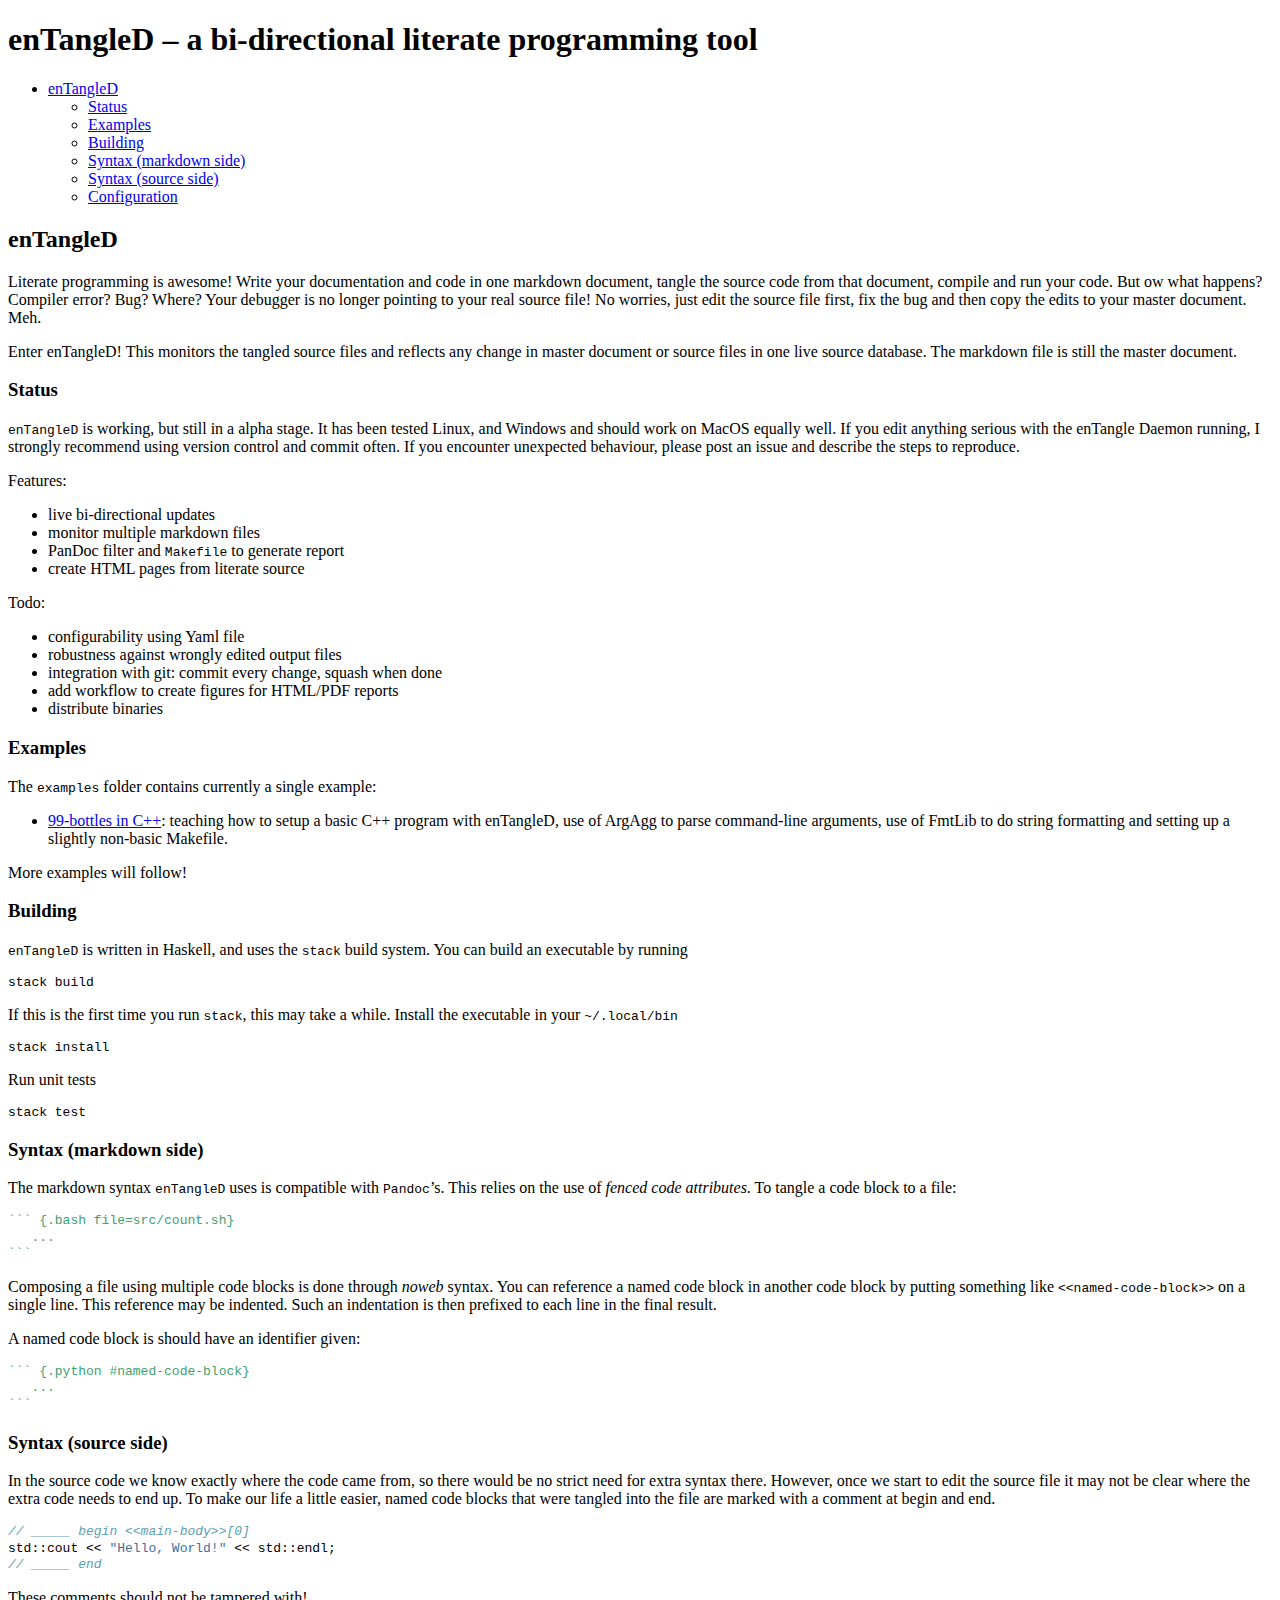
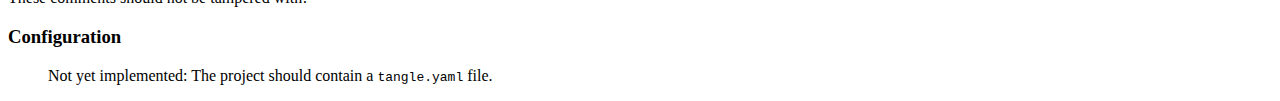
==== docs/index.html @ ba6c0608 "fix lists in readme" ====
<!DOCTYPE html>
<html xmlns="http://www.w3.org/1999/xhtml" lang="" xml:lang="">
<head>
  <meta charset="utf-8" />
  <meta name="generator" content="pandoc" />
  <meta name="viewport" content="width=device-width, initial-scale=1.0, user-scalable=yes" />
  <title>enTangleD – a bi-directional literate programming tool</title>
  <style type="text/css">
      code{white-space: pre-wrap;}
      span.smallcaps{font-variant: small-caps;}
      span.underline{text-decoration: underline;}
      div.column{display: inline-block; vertical-align: top; width: 50%;}
  </style>
  <style type="text/css">
a.sourceLine { display: inline-block; line-height: 1.25; }
a.sourceLine { pointer-events: none; color: inherit; text-decoration: inherit; }
a.sourceLine:empty { height: 1.2em; }
.sourceCode { overflow: visible; }
code.sourceCode { white-space: pre; position: relative; }
div.sourceCode { margin: 1em 0; }
pre.sourceCode { margin: 0; }
@media screen {
div.sourceCode { overflow: auto; }
}
@media print {
code.sourceCode { white-space: pre-wrap; }
a.sourceLine { text-indent: -1em; padding-left: 1em; }
}
pre.numberSource a.sourceLine
  { position: relative; left: -4em; }
pre.numberSource a.sourceLine::before
  { content: attr(title);
    position: relative; left: -1em; text-align: right; vertical-align: baseline;
    border: none; pointer-events: all; display: inline-block;
    -webkit-touch-callout: none; -webkit-user-select: none;
    -khtml-user-select: none; -moz-user-select: none;
    -ms-user-select: none; user-select: none;
    padding: 0 4px; width: 4em;
    color: #aaaaaa;
  }
pre.numberSource { margin-left: 3em; border-left: 1px solid #aaaaaa;  padding-left: 4px; }
div.sourceCode
  {  }
@media screen {
a.sourceLine::before { text-decoration: underline; }
}
code span.al { color: #ff0000; font-weight: bold; } /* Alert */
code span.an { color: #60a0b0; font-weight: bold; font-style: italic; } /* Annotation */
code span.at { color: #7d9029; } /* Attribute */
code span.bn { color: #40a070; } /* BaseN */
code span.bu { } /* BuiltIn */
code span.cf { color: #007020; font-weight: bold; } /* ControlFlow */
code span.ch { color: #4070a0; } /* Char */
code span.cn { color: #880000; } /* Constant */
code span.co { color: #60a0b0; font-style: italic; } /* Comment */
code span.cv { color: #60a0b0; font-weight: bold; font-style: italic; } /* CommentVar */
code span.do { color: #ba2121; font-style: italic; } /* Documentation */
code span.dt { color: #902000; } /* DataType */
code span.dv { color: #40a070; } /* DecVal */
code span.er { color: #ff0000; font-weight: bold; } /* Error */
code span.ex { } /* Extension */
code span.fl { color: #40a070; } /* Float */
code span.fu { color: #06287e; } /* Function */
code span.im { } /* Import */
code span.in { color: #60a0b0; font-weight: bold; font-style: italic; } /* Information */
code span.kw { color: #007020; font-weight: bold; } /* Keyword */
code span.op { color: #666666; } /* Operator */
code span.ot { color: #007020; } /* Other */
code span.pp { color: #bc7a00; } /* Preprocessor */
code span.sc { color: #4070a0; } /* SpecialChar */
code span.ss { color: #bb6688; } /* SpecialString */
code span.st { color: #4070a0; } /* String */
code span.va { color: #19177c; } /* Variable */
code span.vs { color: #4070a0; } /* VerbatimString */
code span.wa { color: #60a0b0; font-weight: bold; font-style: italic; } /* Warning */
  </style>
  <link rel="stylesheet" href="style.css" />
  <!--[if lt IE 9]>
    <script src="//cdnjs.cloudflare.com/ajax/libs/html5shiv/3.7.3/html5shiv-printshiv.min.js"></script>
  <![endif]-->
</head>
<body>
<header>
<h1 class="title">enTangleD – a bi-directional literate programming tool</h1>
</header>
<nav id="TOC">
<ul>
<li><a href="#entangled">enTangleD</a><ul>
<li><a href="#status">Status</a></li>
<li><a href="#examples">Examples</a></li>
<li><a href="#building">Building</a></li>
<li><a href="#syntax-markdown-side">Syntax (markdown side)</a></li>
<li><a href="#syntax-source-side">Syntax (source side)</a></li>
<li><a href="#configuration">Configuration</a></li>
</ul></li>
</ul>
</nav>
<h2 id="entangled">enTangleD</h2>
<p>Literate programming is awesome! Write your documentation and code in one markdown document, tangle the source code from that document, compile and run your code. But ow what happens? Compiler error? Bug? Where? Your debugger is no longer pointing to your real source file! No worries, just edit the source file first, fix the bug and then copy the edits to your master document. Meh.</p>
<p>Enter enTangleD! This monitors the tangled source files and reflects any change in master document or source files in one live source database. The markdown file is still the master document.</p>
<h3 id="status">Status</h3>
<p><code>enTangleD</code> is working, but still in a alpha stage. It has been tested Linux, and Windows and should work on MacOS equally well. If you edit anything serious with the enTangle Daemon running, I strongly recommend using version control and commit often. If you encounter unexpected behaviour, please post an issue and describe the steps to reproduce.</p>
<p>Features:</p>
<ul>
<li>live bi-directional updates</li>
<li>monitor multiple markdown files</li>
<li>PanDoc filter and <code>Makefile</code> to generate report</li>
<li>create HTML pages from literate source</li>
</ul>
<p>Todo:</p>
<ul>
<li>configurability using Yaml file</li>
<li>robustness against wrongly edited output files</li>
<li>integration with git: commit every change, squash when done</li>
<li>add workflow to create figures for HTML/PDF reports</li>
<li>distribute binaries</li>
</ul>
<h3 id="examples">Examples</h3>
<p>The <code>examples</code> folder contains currently a single example:</p>
<ul>
<li><a href="jhidding.github.io/entangled/99-bottles.html">99-bottles in C++</a>: teaching how to setup a basic C++ program with enTangleD, use of ArgAgg to parse command-line arguments, use of FmtLib to do string formatting and setting up a slightly non-basic Makefile.</li>
</ul>
<p>More examples will follow!</p>
<h3 id="building">Building</h3>
<p><code>enTangleD</code> is written in Haskell, and uses the <code>stack</code> build system. You can build an executable by running</p>
<pre><code>stack build</code></pre>
<p>If this is the first time you run <code>stack</code>, this may take a while. Install the executable in your <code>~/.local/bin</code></p>
<pre><code>stack install</code></pre>
<p>Run unit tests</p>
<pre><code>stack test</code></pre>
<h3 id="syntax-markdown-side">Syntax (markdown side)</h3>
<p>The markdown syntax <code>enTangleD</code> uses is compatible with <code>Pandoc</code>’s. This relies on the use of <em>fenced code attributes</em>. To tangle a code block to a file:</p>
<div class="sourceCode" id="cb4"><pre class="sourceCode markdown"><code class="sourceCode markdown"><a class="sourceLine" id="cb4-1" title="1"><span class="bn">``` {.bash file=src/count.sh}</span></a>
<a class="sourceLine" id="cb4-2" title="2"><span class="bn">   ...</span></a>
<a class="sourceLine" id="cb4-3" title="3"><span class="bn">```</span></a></code></pre></div>
<p>Composing a file using multiple code blocks is done through <em>noweb</em> syntax. You can reference a named code block in another code block by putting something like <code>&lt;&lt;named-code-block&gt;&gt;</code> on a single line. This reference may be indented. Such an indentation is then prefixed to each line in the final result.</p>
<p>A named code block is should have an identifier given:</p>
<div class="sourceCode" id="cb5"><pre class="sourceCode markdown"><code class="sourceCode markdown"><a class="sourceLine" id="cb5-1" title="1"><span class="bn">``` {.python #named-code-block}</span></a>
<a class="sourceLine" id="cb5-2" title="2"><span class="bn">   ...</span></a>
<a class="sourceLine" id="cb5-3" title="3"><span class="bn">```</span></a></code></pre></div>
<h3 id="syntax-source-side">Syntax (source side)</h3>
<p>In the source code we know exactly where the code came from, so there would be no strict need for extra syntax there. However, once we start to edit the source file it may not be clear where the extra code needs to end up. To make our life a little easier, named code blocks that were tangled into the file are marked with a comment at begin and end.</p>
<div class="sourceCode" id="cb6"><pre class="sourceCode cpp"><code class="sourceCode cpp"><a class="sourceLine" id="cb6-1" title="1"><span class="co">// _____ begin &lt;&lt;main-body&gt;&gt;[0]</span></a>
<a class="sourceLine" id="cb6-2" title="2"><span class="bu">std::</span>cout &lt;&lt; <span class="st">&quot;Hello, World!&quot;</span> &lt;&lt; <span class="bu">std::</span>endl;</a>
<a class="sourceLine" id="cb6-3" title="3"><span class="co">// _____ end</span></a></code></pre></div>
<p>These comments should not be tampered with!</p>
<h3 id="configuration">Configuration</h3>
<blockquote>
<p>Not yet implemented: The project should contain a <code>tangle.yaml</code> file.</p>
</blockquote>
</body>
</html>
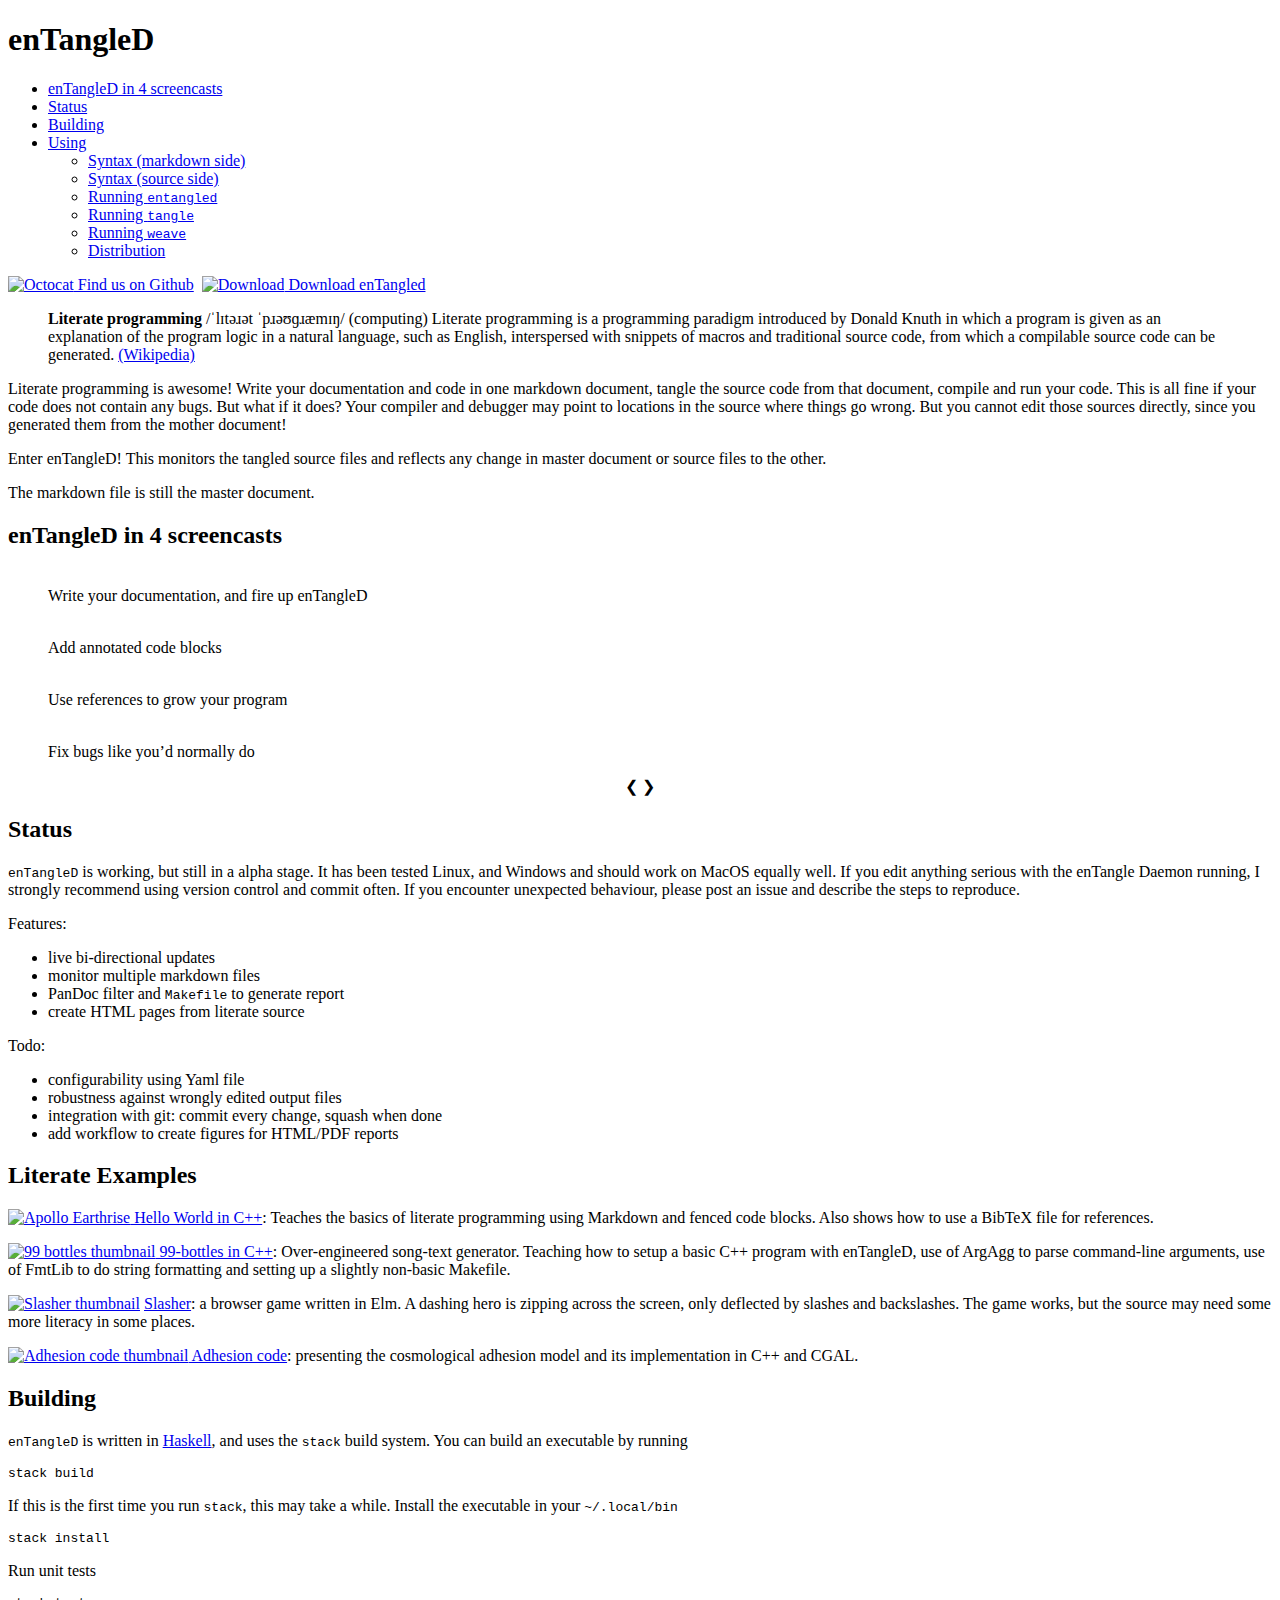
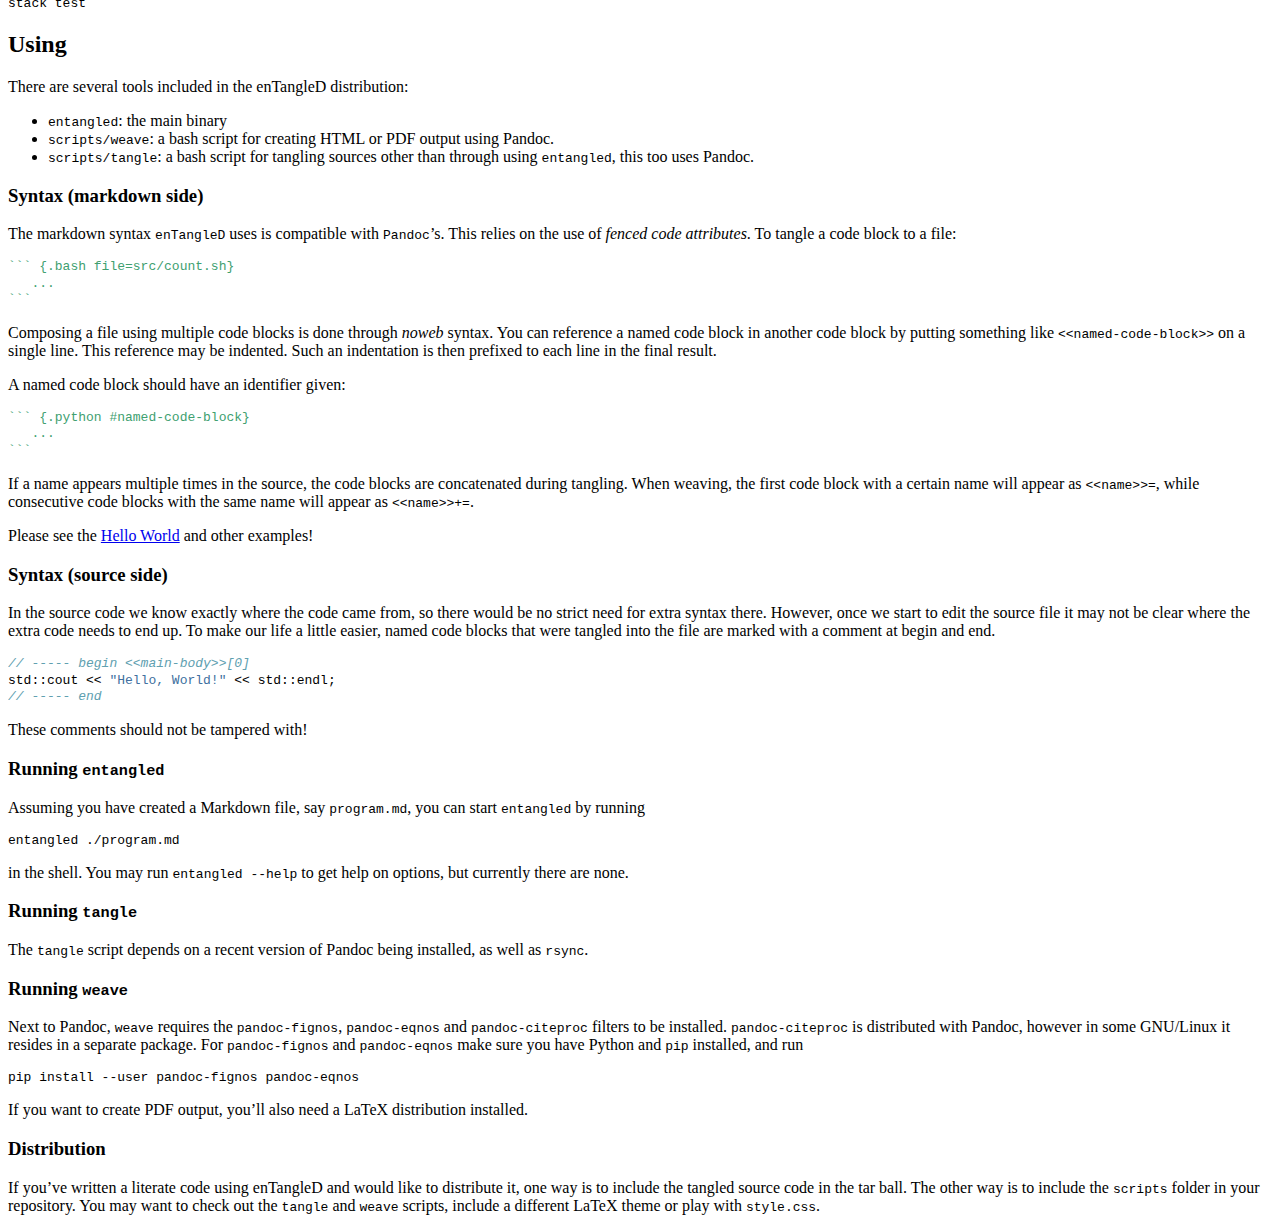
==== commit fd0b8a18: "rename markdown files for ordering; remove tomland for dhall" ====
--- a/docs/index.html
+++ b/docs/index.html
@@ -4,34 +4,35 @@
   <meta charset="utf-8" />
   <meta name="generator" content="pandoc" />
   <meta name="viewport" content="width=device-width, initial-scale=1.0, user-scalable=yes" />
-  <title>enTangleD – a bi-directional literate programming tool</title>
-  <style type="text/css">
+  <title>enTangleD</title>
+  <style>
       code{white-space: pre-wrap;}
       span.smallcaps{font-variant: small-caps;}
       span.underline{text-decoration: underline;}
       div.column{display: inline-block; vertical-align: top; width: 50%;}
   </style>
-  <style type="text/css">
-a.sourceLine { display: inline-block; line-height: 1.25; }
-a.sourceLine { pointer-events: none; color: inherit; text-decoration: inherit; }
-a.sourceLine:empty { height: 1.2em; }
-.sourceCode { overflow: visible; }
-code.sourceCode { white-space: pre; position: relative; }
+  <style>
+pre > code.sourceCode { white-space: pre; position: relative; }
+pre > code.sourceCode > span { display: inline-block; line-height: 1.25; }
+pre > code.sourceCode > span:empty { height: 1.2em; }
+code.sourceCode > span { color: inherit; text-decoration: inherit; }
 div.sourceCode { margin: 1em 0; }
 pre.sourceCode { margin: 0; }
 @media screen {
 div.sourceCode { overflow: auto; }
 }
 @media print {
-code.sourceCode { white-space: pre-wrap; }
-a.sourceLine { text-indent: -1em; padding-left: 1em; }
+pre > code.sourceCode { white-space: pre-wrap; }
+pre > code.sourceCode > span { text-indent: -5em; padding-left: 5em; }
 }
-pre.numberSource a.sourceLine
-  { position: relative; left: -4em; }
-pre.numberSource a.sourceLine::before
-  { content: attr(title);
+pre.numberSource code
+  { counter-reset: source-line 0; }
+pre.numberSource code > span
+  { position: relative; left: -4em; counter-increment: source-line; }
+pre.numberSource code > span > a:first-child::before
+  { content: counter(source-line);
     position: relative; left: -1em; text-align: right; vertical-align: baseline;
-    border: none; pointer-events: all; display: inline-block;
+    border: none; display: inline-block;
     -webkit-touch-callout: none; -webkit-user-select: none;
     -khtml-user-select: none; -moz-user-select: none;
     -ms-user-select: none; user-select: none;
@@ -40,9 +41,9 @@
   }
 pre.numberSource { margin-left: 3em; border-left: 1px solid #aaaaaa;  padding-left: 4px; }
 div.sourceCode
-  {  }
+  {   }
 @media screen {
-a.sourceLine::before { text-decoration: underline; }
+pre > code.sourceCode > span > a:first-child::before { text-decoration: underline; }
 }
 code span.al { color: #ff0000; font-weight: bold; } /* Alert */
 code span.an { color: #60a0b0; font-weight: bold; font-style: italic; } /* Annotation */
@@ -78,27 +79,68 @@
   <!--[if lt IE 9]>
     <script src="//cdnjs.cloudflare.com/ajax/libs/html5shiv/3.7.3/html5shiv-printshiv.min.js"></script>
   <![endif]-->
+  <link href="https://fonts.googleapis.com/css?family=Dosis" rel="stylesheet">
 </head>
 <body>
-<header>
-<h1 class="title">enTangleD – a bi-directional literate programming tool</h1>
+<header id="title-block-header">
+<h1 class="title">enTangleD</h1>
 </header>
-<nav id="TOC">
-<ul>
-<li><a href="#entangled">enTangleD</a><ul>
+<nav id="TOC" role="doc-toc">
+<ul>
+<li><a href="#entangled-in-4-screencasts">enTangleD in 4 screencasts</a></li>
 <li><a href="#status">Status</a></li>
-<li><a href="#examples">Examples</a></li>
 <li><a href="#building">Building</a></li>
+<li><a href="#using">Using</a><ul>
 <li><a href="#syntax-markdown-side">Syntax (markdown side)</a></li>
 <li><a href="#syntax-source-side">Syntax (source side)</a></li>
-<li><a href="#configuration">Configuration</a></li>
+<li><a href="#running-entangled">Running <code>entangled</code></a></li>
+<li><a href="#running-tangle">Running <code>tangle</code></a></li>
+<li><a href="#running-weave">Running <code>weave</code></a></li>
+<li><a href="#distribution">Distribution</a></li>
 </ul></li>
 </ul>
 </nav>
-<h2 id="entangled">enTangleD</h2>
-<p>Literate programming is awesome! Write your documentation and code in one markdown document, tangle the source code from that document, compile and run your code. But ow what happens? Compiler error? Bug? Where? Your debugger is no longer pointing to your real source file! No worries, just edit the source file first, fix the bug and then copy the edits to your master document. Meh.</p>
-<p>Enter enTangleD! This monitors the tangled source files and reflects any change in master document or source files in one live source database. The markdown file is still the master document.</p>
-<h3 id="status">Status</h3>
+<div id="logobar">
+<p><a href="https://github.com/jhidding/entangled"><img src="images/github.png" alt="Octocat" /> Find us on Github</a>  <a href="https://github.com/jhidding/enTangleD/releases"><img src="images/download.svg" alt="Download" /> Download enTangled</a></p>
+</div>
+<blockquote>
+<p><strong>Literate programming</strong> <span class="phonetic">/ˈlɪtəɹət ˈpɹəʊɡɹæmɪŋ/</span> (computing) Literate programming is a programming paradigm introduced by Donald Knuth in which a program is given as an explanation of the program logic in a natural language, such as English, interspersed with snippets of macros and traditional source code, from which a compilable source code can be generated. <a href="https://en.wikipedia.org/wiki/Literate_programming">(Wikipedia)</a></p>
+</blockquote>
+<p>Literate programming is awesome! Write your documentation and code in one markdown document, tangle the source code from that document, compile and run your code. This is all fine if your code does not contain any bugs. But what if it does? Your compiler and debugger may point to locations in the source where things go wrong. But you cannot edit those sources directly, since you generated them from the mother document!</p>
+<p>Enter enTangleD! This monitors the tangled source files and reflects any change in master document or source files to the other.</p>
+<p>The markdown file is still the master document.</p>
+<h2 id="entangled-in-4-screencasts">enTangleD in 4 screencasts</h2>
+<div id="slide-show">
+<div class="slide fade">
+<figure>
+<img src="screencasts/01-getting-started.png" class="anim" data-still="screencasts/01-getting-started.png" width="768" alt="" /><figcaption>Write your documentation, and fire up enTangleD</figcaption>
+</figure>
+</div>
+<div class="slide fade">
+<figure>
+<img src="screencasts/02-adding-code.png" class="anim" data-still="screencasts/02-adding-code.png" width="768" alt="" /><figcaption>Add annotated code blocks</figcaption>
+</figure>
+</div>
+<div class="slide fade">
+<figure>
+<img src="screencasts/03-edit-code.png" class="anim" data-still="screencasts/03-edit-code.png" width="768" alt="" /><figcaption>Use references to grow your program</figcaption>
+</figure>
+</div>
+<div class="slide fade">
+<figure>
+<img src="screencasts/04-fixing-bugs.png" class="anim" data-still="screencasts/04-fixing-bugs.png" width="768" alt="" /><figcaption>Fix bugs like you’d normally do</figcaption>
+</figure>
+</div>
+<div style="text-align:center">
+<p><a class="prev" onclick="plusSlides(-1)">❮</a> <a class="next" onclick="plusSlides(1)">❯</a></p>
+</div>
+</div>
+<div style="text-align: center;">
+<p><span class="dot" onclick="currentSlide(1)"></span> <span class="dot" onclick="currentSlide(2)"></span> <span class="dot" onclick="currentSlide(3)"></span> <span class="dot" onclick="currentSlide(4)"></span></p>
+</div>
+<script src="jquery-3.3.1.slim.min.js"></script>
+<script src="anim.js"></script>
+<h2 id="status">Status</h2>
 <p><code>enTangleD</code> is working, but still in a alpha stage. It has been tested Linux, and Windows and should work on MacOS equally well. If you edit anything serious with the enTangle Daemon running, I strongly recommend using version control and commit often. If you encounter unexpected behaviour, please post an issue and describe the steps to reproduce.</p>
 <p>Features:</p>
 <ul>
@@ -113,40 +155,66 @@
 <li>robustness against wrongly edited output files</li>
 <li>integration with git: commit every change, squash when done</li>
 <li>add workflow to create figures for HTML/PDF reports</li>
-<li>distribute binaries</li>
-</ul>
-<h3 id="examples">Examples</h3>
-<p>The <code>examples</code> folder contains currently a single example:</p>
-<ul>
-<li><a href="jhidding.github.io/entangled/99-bottles.html">99-bottles in C++</a>: teaching how to setup a basic C++ program with enTangleD, use of ArgAgg to parse command-line arguments, use of FmtLib to do string formatting and setting up a slightly non-basic Makefile.</li>
-</ul>
-<p>More examples will follow!</p>
-<h3 id="building">Building</h3>
-<p><code>enTangleD</code> is written in Haskell, and uses the <code>stack</code> build system. You can build an executable by running</p>
+</ul>
+<div id="examples-div">
+<h2 id="literate-examples">Literate Examples</h2>
+<div class="example">
+<p><a href="hello-world.html"><img src="images/hello-world-thumb.jpg" alt="Apollo Earthrise" /> Hello World in C++</a>: Teaches the basics of literate programming using Markdown and fenced code blocks. Also shows how to use a BibTeX file for references.</p>
+</div>
+<div class="example">
+<p><a href="99-bottles.html"><img src="images/99-bottles-thumb.jpg" alt="99 bottles thumbnail" /> 99-bottles in C++</a>: Over-engineered song-text generator. Teaching how to setup a basic C++ program with enTangleD, use of ArgAgg to parse command-line arguments, use of FmtLib to do string formatting and setting up a slightly non-basic Makefile.</p>
+</div>
+<div class="example">
+<p><a href="slasher.html"><img src="images/slasher-thumb.jpg" alt="Slasher thumbnail" /></a> <a href="elm-slasher.html">Slasher</a>: a browser game written in Elm. A dashing hero is zipping across the screen, only deflected by slashes and backslashes. The game works, but the source may need some more literacy in some places.</p>
+</div>
+<div class="example">
+<p><a href="https://jhidding.github.io/adhesion-code"><img src="images/adhesion-code-thumb.jpg" alt="Adhesion code thumbnail" /> Adhesion code</a>: presenting the cosmological adhesion model and its implementation in C++ and CGAL.</p>
+</div>
+</div>
+<h2 id="building">Building</h2>
+<p><code>enTangleD</code> is written in <a href="https://www.haskell.org/">Haskell</a>, and uses the <code>stack</code> build system. You can build an executable by running</p>
 <pre><code>stack build</code></pre>
 <p>If this is the first time you run <code>stack</code>, this may take a while. Install the executable in your <code>~/.local/bin</code></p>
 <pre><code>stack install</code></pre>
 <p>Run unit tests</p>
 <pre><code>stack test</code></pre>
+<h2 id="using">Using</h2>
+<p>There are several tools included in the enTangleD distribution:</p>
+<ul>
+<li><code>entangled</code>: the main binary</li>
+<li><code>scripts/weave</code>: a bash script for creating HTML or PDF output using Pandoc.</li>
+<li><code>scripts/tangle</code>: a bash script for tangling sources other than through using <code>entangled</code>, this too uses Pandoc.</li>
+</ul>
 <h3 id="syntax-markdown-side">Syntax (markdown side)</h3>
 <p>The markdown syntax <code>enTangleD</code> uses is compatible with <code>Pandoc</code>’s. This relies on the use of <em>fenced code attributes</em>. To tangle a code block to a file:</p>
-<div class="sourceCode" id="cb4"><pre class="sourceCode markdown"><code class="sourceCode markdown"><a class="sourceLine" id="cb4-1" title="1"><span class="bn">``` {.bash file=src/count.sh}</span></a>
-<a class="sourceLine" id="cb4-2" title="2"><span class="bn">   ...</span></a>
-<a class="sourceLine" id="cb4-3" title="3"><span class="bn">```</span></a></code></pre></div>
+<div class="sourceCode" id="cb4"><pre class="sourceCode markdown"><code class="sourceCode markdown"><span id="cb4-1"><a href="#cb4-1"></a><span class="bn">``` {.bash file=src/count.sh}</span></span>
+<span id="cb4-2"><a href="#cb4-2"></a><span class="bn">   ...</span></span>
+<span id="cb4-3"><a href="#cb4-3"></a><span class="bn">```</span></span></code></pre></div>
 <p>Composing a file using multiple code blocks is done through <em>noweb</em> syntax. You can reference a named code block in another code block by putting something like <code>&lt;&lt;named-code-block&gt;&gt;</code> on a single line. This reference may be indented. Such an indentation is then prefixed to each line in the final result.</p>
-<p>A named code block is should have an identifier given:</p>
-<div class="sourceCode" id="cb5"><pre class="sourceCode markdown"><code class="sourceCode markdown"><a class="sourceLine" id="cb5-1" title="1"><span class="bn">``` {.python #named-code-block}</span></a>
-<a class="sourceLine" id="cb5-2" title="2"><span class="bn">   ...</span></a>
-<a class="sourceLine" id="cb5-3" title="3"><span class="bn">```</span></a></code></pre></div>
+<p>A named code block should have an identifier given:</p>
+<div class="sourceCode" id="cb5"><pre class="sourceCode markdown"><code class="sourceCode markdown"><span id="cb5-1"><a href="#cb5-1"></a><span class="bn">``` {.python #named-code-block}</span></span>
+<span id="cb5-2"><a href="#cb5-2"></a><span class="bn">   ...</span></span>
+<span id="cb5-3"><a href="#cb5-3"></a><span class="bn">```</span></span></code></pre></div>
+<p>If a name appears multiple times in the source, the code blocks are concatenated during tangling. When weaving, the first code block with a certain name will appear as <code>&lt;&lt;name&gt;&gt;=</code>, while consecutive code blocks with the same name will appear as <code>&lt;&lt;name&gt;&gt;+=</code>.</p>
+<p>Please see the <a href="hello-world.html">Hello World</a> and other examples!</p>
 <h3 id="syntax-source-side">Syntax (source side)</h3>
 <p>In the source code we know exactly where the code came from, so there would be no strict need for extra syntax there. However, once we start to edit the source file it may not be clear where the extra code needs to end up. To make our life a little easier, named code blocks that were tangled into the file are marked with a comment at begin and end.</p>
-<div class="sourceCode" id="cb6"><pre class="sourceCode cpp"><code class="sourceCode cpp"><a class="sourceLine" id="cb6-1" title="1"><span class="co">// _____ begin &lt;&lt;main-body&gt;&gt;[0]</span></a>
-<a class="sourceLine" id="cb6-2" title="2"><span class="bu">std::</span>cout &lt;&lt; <span class="st">&quot;Hello, World!&quot;</span> &lt;&lt; <span class="bu">std::</span>endl;</a>
-<a class="sourceLine" id="cb6-3" title="3"><span class="co">// _____ end</span></a></code></pre></div>
+<div class="sourceCode" id="cb6"><pre class="sourceCode cpp"><code class="sourceCode cpp"><span id="cb6-1"><a href="#cb6-1"></a><span class="co">// ----- begin &lt;&lt;main-body&gt;&gt;[0]</span></span>
+<span id="cb6-2"><a href="#cb6-2"></a><span class="bu">std::</span>cout &lt;&lt; <span class="st">&quot;Hello, World!&quot;</span> &lt;&lt; <span class="bu">std::</span>endl;</span>
+<span id="cb6-3"><a href="#cb6-3"></a><span class="co">// ----- end</span></span></code></pre></div>
 <p>These comments should not be tampered with!</p>
-<h3 id="configuration">Configuration</h3>
-<blockquote>
-<p>Not yet implemented: The project should contain a <code>tangle.yaml</code> file.</p>
-</blockquote>
+<h3 id="running-entangled">Running <code>entangled</code></h3>
+<p>Assuming you have created a Markdown file, say <code>program.md</code>, you can start <code>entangled</code> by running</p>
+<pre><code>entangled ./program.md</code></pre>
+<p>in the shell. You may run <code>entangled --help</code> to get help on options, but currently there are none.</p>
+<h3 id="running-tangle">Running <code>tangle</code></h3>
+<p>The <code>tangle</code> script depends on a recent version of Pandoc being installed, as well as <code>rsync</code>.</p>
+<h3 id="running-weave">Running <code>weave</code></h3>
+<p>Next to Pandoc, <code>weave</code> requires the <code>pandoc-fignos</code>, <code>pandoc-eqnos</code> and <code>pandoc-citeproc</code> filters to be installed. <code>pandoc-citeproc</code> is distributed with Pandoc, however in some GNU/Linux it resides in a separate package. For <code>pandoc-fignos</code> and <code>pandoc-eqnos</code> make sure you have Python and <code>pip</code> installed, and run</p>
+<pre><code>pip install --user pandoc-fignos pandoc-eqnos</code></pre>
+<p>If you want to create PDF output, you’ll also need a LaTeX distribution installed.</p>
+<h3 id="distribution">Distribution</h3>
+<p>If you’ve written a literate code using enTangleD and would like to distribute it, one way is to include the tangled source code in the tar ball. The other way is to include the <code>scripts</code> folder in your repository. You may want to check out the <code>tangle</code> and <code>weave</code> scripts, include a different LaTeX theme or play with <code>style.css</code>.</p>
+<p><link href="https://fonts.googleapis.com/css?family=Dosis" rel="stylesheet"></p>
 </body>
 </html>
